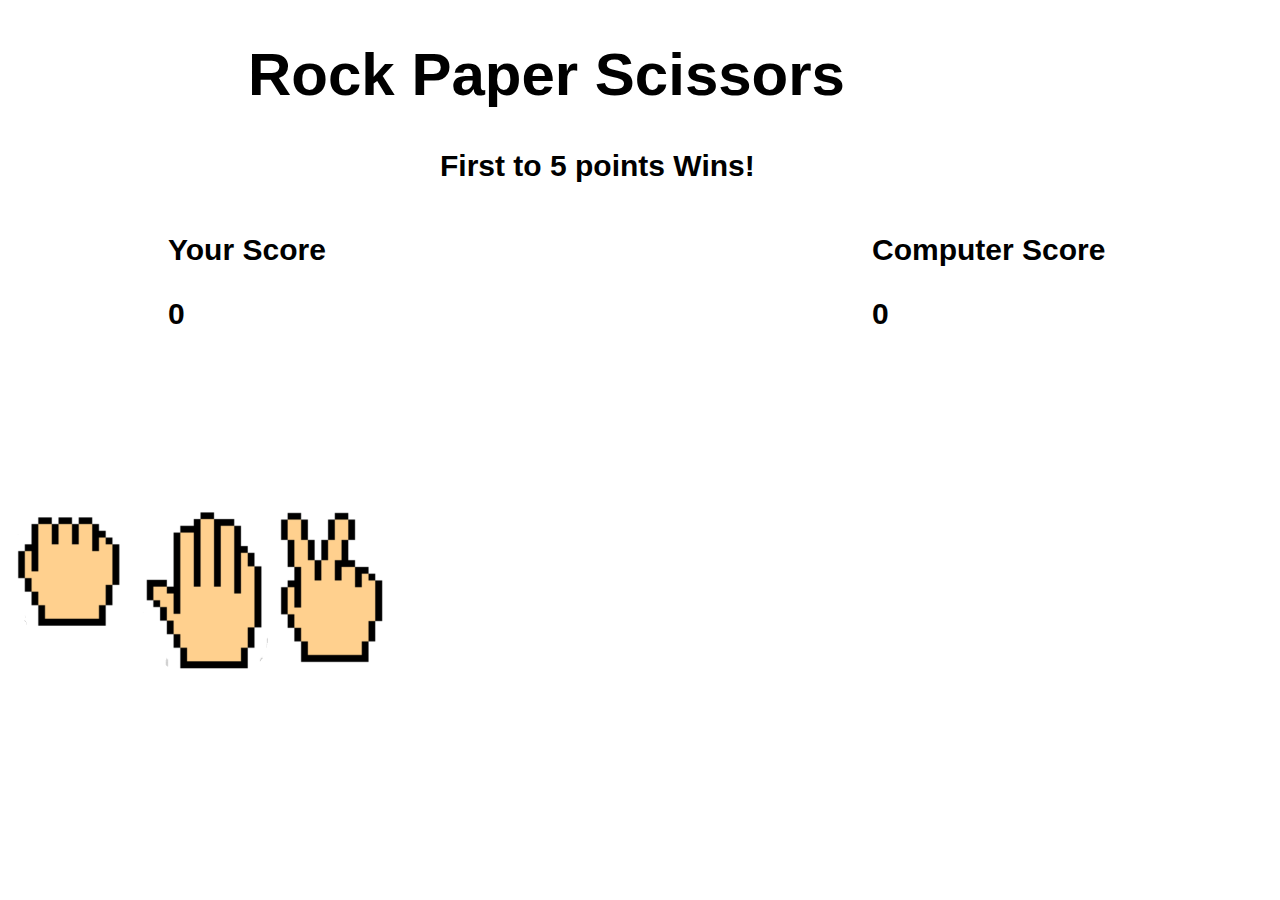
==== index.html @ dfb8da69 "Rename rpsGameTest.html to index.html" ====
<!DOCTYPE html>
<html lang="en">

<head>
    <meta charset="UTF-8">
    <meta http-equiv="X-UA-Compatible" content="IE=edge">
    <meta name="viewport" content="width=device-width, initial-scale=1.0">
    <title>Document</title>
    <link rel="stylesheet" href="styles.css">
</head>
<h1 class="rpsheading">Rock Paper Scissors</h1>
<h1 class="points-5">First to 5 points Wins!</h1>
<!--<button type="button" onclick="Rock()" id="rock">Rock</button>
<button type="button" onclick="Paper()" id="paper">Paper</button>
<button type="button" onclick="Scissor()" id="scissor">Scissors</button>-->

<!---------------------------------------Test-------------------------->
<!-- <div class="your-points-position">
   
</div> -->
<div class="bounding-div-box">
    <span class="your-points-position">
        <p class="lookscool">Your Score</p><span id="userPoints" class="lookscool">0</span>
    </span>
    <span class="computer-point-position">
        <p class="lookscool">Computer Score</p><span id="computerPoints" class="lookscool">0</span>
    </span>
</div>
<br>
<br>
<br>
<div id="my">
    <div class="your-images-position">
        <span id="rockhover">
            <img src=" images/pixelRock.png" style="width:8rem" onclick="Rock();
        setTimeout(showImagesRock, 1700);" id="rock" onmouseover="this.className='hover';"
                onmouseout="this.className='';">
        </span>
        <span id="paperhover">
            <img src="images/pixelPaper.png" style="width:8rem" onclick="Paper(); setTimeout(showImagesPaper, 1700);"
                id="paper" onmouseover="this.className='hover';" onmouseout="this.className='';">

        </span>
        <span id="scissorshover">
            <img src="images/pixelScissor.png" style="width:8rem" onmouseover="this.className='hover';"
                onmouseout="this.className='';" onclick="Scissors(); setTimeout(showImagesScissors, 1700);"
                id="scissors">
        </span>
    </div>
</div>
<!------------------COMPUTER SELECTION------------------>

<!-- Need to fix  -->
<div>
    <span class="computerImagePosition">
        <span>
            <img src="images/pixelRock.png" class="image-resize" id="rockImg">
        </span>
        <span>
            <img src="images/pixelPaper.png" class="image-resize" id="paperImg">
        </span>
        <span>
            <img src="images/pixelScissor.png" class="image-resize" id="scissorsImg">
        </span>

    </span>
</div>

<p class="youWinMessage" id="winMessage"></p>
<p class="youLoseMessage" id="loseMessage"></p>
<p class="youDrawMessage" id="drawMessage"></p>
<audio id="victoryAudio">
    <source src="/Sounds/victory_sound_effect.mp3" type="audio/mp3">
</audio>


<audio id="gameOverAudio">
    <source src="/Sounds/game_over_sound_effect.mp3" type="audio/mp3">
</audio>

<audio id="pointGainYou">
    <source src="/Sounds/point_gain_you.mp3" type="audio/mp3">
</audio>

<audio id="pointGainComputer">
    <source src="/Sounds/point_gain_computer.mp3" type="audio/mp3">
</audio>

<audio id="drawSound">
    <source src="/Sounds/draw_sound.mp3" type="audio/mp3">
</audio>


<!-- Trigger/Open The Modal -->
<div id="display-nothing">
    <button id="myBtn">Open Modal</button>
</div>

<!-- The Modal -->

<div id="myModal" class="modal">

    <!-- Modal content -->
    <div class="modal-content">
        <img src="/images/VICTORY_GIF.gif" class="victory-gif">
        <span class="close">&times;</span>
        <p class="modal-win-message">You win!</p>

    </div>

</div>



<!-- Trigger/Open The Modal -->
<div id="display-nothing">
    <button id="LmyBtn">Open Modal</button>
</div>

<!-- The Modal -->
<div id="LmyModal" class="Lmodal">

    <!-- Modal content -->
    <div class="Lmodal-content">
        <span class="Lclose">&times;</span>
        <p class="modal-lose-message">GAME OVER!</p>
        <img src="/images/lose_gif.gif" class="lose-gif">
        <p class="modal-try-message">Try again!</p>
    </div>

</div>















<script src="rpsGameTest.js"></script>
</body>

</html>
---- styles.css ----
@import url('https://fonts.cdnfonts.com/css/common-pixel');

                
/* #rockhover:hover {
  background-color: red;
  border-color: blue;
  border-left: solid;
}


#paperhover:hover {
  background-color:red;

}


#scissorshover:hover {
  background-color: rgb(16, 95, 199);
}
 */



.lookscool{
  font-size: larger;
  font-weight: 700;
 
}

.rpsheading{
  margin-left:15rem;
  font-family: 'Common Pixel', sans-serif;
  font-size: 60px;
}
.points-5{
  margin-left:27rem;
  font-family: 'Common Pixel', sans-serif;
  font-size: 30px;
}



.image-resize{
  width:8rem;
 display:none;
    
}

.computerImagePosition{
margin-left:60rem;
position:absolute;
margin-top:-12rem;


}

/* .your-images-position{
  margin-top:10px;
} */

.computer-point-position{
  margin-left:54rem;
  position:absolute;
  padding-top:-6rem;
  font-size: 25px;
  font-family: 'Common Pixel', sans-serif;

 
}

.your-points-position{
  margin-left:10rem;
  position:absolute;
  padding-top:-6rem;
  font-family: 'Common Pixel', sans-serif;
  font-size: 25px;
 
 
}

.bounding-div-box{
  position:relative;
  height:15.5rem;
  
}
.bounding-your-images-box{
  position:absolute;
  margin-left:12rem;
}



.hover {
  position: relative;
  top: -30px; /* this will raise the element */
  padding-bottom: 10px;
}



.rpsheading{
  margin-left:15rem;
  font-family: 'Common Pixel', sans-serif;
  font-size: 60px;
}




.youWinMessage{
  color: green;
  font-family: 'Common Pixel', sans-serif;
  font-size: 40px;
  margin-top:-10px;
  position: absolute;
}

.youLoseMessage{
  color: red;
  font-family: 'Common Pixel', sans-serif;
  font-size: 40px;
  margin-top:-10px;

  position: absolute;
}



.youDrawMessage{
  color: orange;
  font-family: 'Common Pixel', sans-serif;
  font-size: 40px;
  margin-top:-10px;

  position: absolute;
}


/* The Modal (background) */
.modal {
  display: none; /* Hidden by default */
  position: fixed; /* Stay in place */
  z-index: 1; /* Sit on top */
  padding-top: 100px; /* Location of the box */
  left: 0;
  top: 0;
  width: 100%; /* Full width */
  height: 100%; /* Full height */
  overflow: auto; /* Enable scroll if needed */
  background-color: rgb(0,0,0); /* Fallback color */
  background-color: rgba(0,0,0,0.4); /* Black w/ opacity */
}

/* Modal Content */
.modal-content {
  background-color: rgb(255, 255, 255);
  margin: auto;
  padding: 20px;
  border: 10px solid green;
  width: 80%;
  height: 80%;
  margin-top:-50px;
}

/* The Close Button */
.close {
  color: #000000;
  float: right;
  font-size: 58px;
  font-weight: bold;
}

.close:hover,
.close:focus {
  color: #000;
  text-decoration: none;
  cursor: pointer;
}


.modal-win-message{
  font-family: 'Common Pixel', sans-serif;
  font-size: 80px;
  margin-left:23rem;
}

.victory-gif{
  width:30rem;
  margin-left:21rem;
}





/* Lmodel */






/* The Modal (background) */
.Lmodal {
  display: none; /* Hidden by default */
  position: fixed; /* Stay in place */
  z-index: 1; /* Sit on top */
  padding-top: 100px; /* Location of the box */
  left: 0;
  top: 0;
  width: 100%; /* Full width */
  height: 100%; /* Full height */
  overflow: auto; /* Enable scroll if needed */
  background-color: rgb(0,0,0); /* Fallback color */
  background-color: rgba(0,0,0,0.4); /* Black w/ opacity */
}

/* Modal Content */
.Lmodal-content {
  background-color: rgb(255, 255, 255);
  margin: auto;
  padding: 20px;
  border: 10px solid green;
  width: 80%;
  height: 80%;
  margin-top:-50px;
}

/* The Close Button */
.Lclose {
  color: #aaaaaa;
  float: right;
  font-size: 28px;
  font-weight: bold;
}

.Lclose:hover,
.Lclose:focus {
  color: #000;
  text-decoration: none;
  cursor: pointer;
}

.modal-lose-message{
  font-family: 'Common Pixel', sans-serif;
  font-size: 80px;
  margin-left:20rem;
  margin-top: -1rem;
}

.modal-try-message{
  font-family: 'Common Pixel', sans-serif;
  font-size: 60px;
  margin-left:25.5rem;
}

.lose-gif{
  width:20rem;
  margin-left:28rem;
  margin-top:-4rem;
}


 #display-nothing{
 display: none;
}
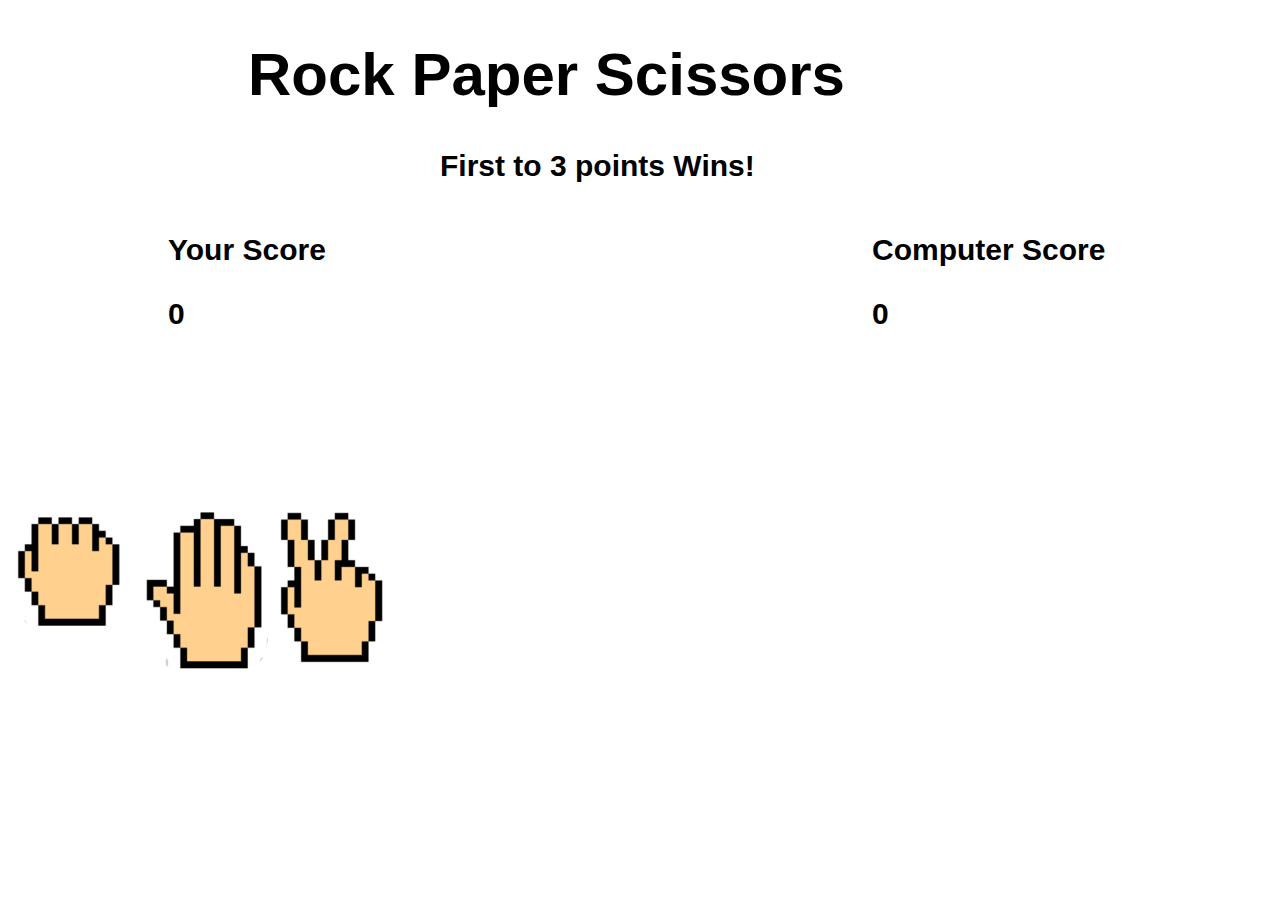
==== commit 05691f50: "Update index.html" ====
--- a/index.html
+++ b/index.html
@@ -9,7 +9,7 @@
     <link rel="stylesheet" href="styles.css">
 </head>
 <h1 class="rpsheading">Rock Paper Scissors</h1>
-<h1 class="points-5">First to 5 points Wins!</h1>
+<h1 class="points-5">First to 3 points Wins!</h1>
 <!--<button type="button" onclick="Rock()" id="rock">Rock</button>
 <button type="button" onclick="Paper()" id="paper">Paper</button>
 <button type="button" onclick="Scissor()" id="scissor">Scissors</button>-->
@@ -70,24 +70,24 @@
 <p class="youLoseMessage" id="loseMessage"></p>
 <p class="youDrawMessage" id="drawMessage"></p>
 <audio id="victoryAudio">
-    <source src="/Sounds/victory_sound_effect.mp3" type="audio/mp3">
+    <source src="Sounds/victory_sound_effect.mp3" type="audio/mp3">
 </audio>
 
 
 <audio id="gameOverAudio">
-    <source src="/Sounds/game_over_sound_effect.mp3" type="audio/mp3">
+    <source src="Sounds/game_over_sound_effect.mp3" type="audio/mp3">
 </audio>
 
 <audio id="pointGainYou">
-    <source src="/Sounds/point_gain_you.mp3" type="audio/mp3">
+    <source src="Sounds/point_gain_you.mp3" type="audio/mp3">
 </audio>
 
 <audio id="pointGainComputer">
-    <source src="/Sounds/point_gain_computer.mp3" type="audio/mp3">
+    <source src="Sounds/point_gain_computer.mp3" type="audio/mp3">
 </audio>
 
 <audio id="drawSound">
-    <source src="/Sounds/draw_sound.mp3" type="audio/mp3">
+    <source src="Sounds/draw_sound.mp3" type="audio/mp3">
 </audio>
 
 
@@ -102,7 +102,7 @@
 
     <!-- Modal content -->
     <div class="modal-content">
-        <img src="/images/VICTORY_GIF.gif" class="victory-gif">
+        <img src="images/VICTORY_GIF.gif" class="victory-gif">
         <span class="close">&times;</span>
         <p class="modal-win-message">You win!</p>
 
@@ -124,7 +124,7 @@
     <div class="Lmodal-content">
         <span class="Lclose">&times;</span>
         <p class="modal-lose-message">GAME OVER!</p>
-        <img src="/images/lose_gif.gif" class="lose-gif">
+        <img src="images/lose_gif.gif" class="lose-gif">
         <p class="modal-try-message">Try again!</p>
     </div>
 
